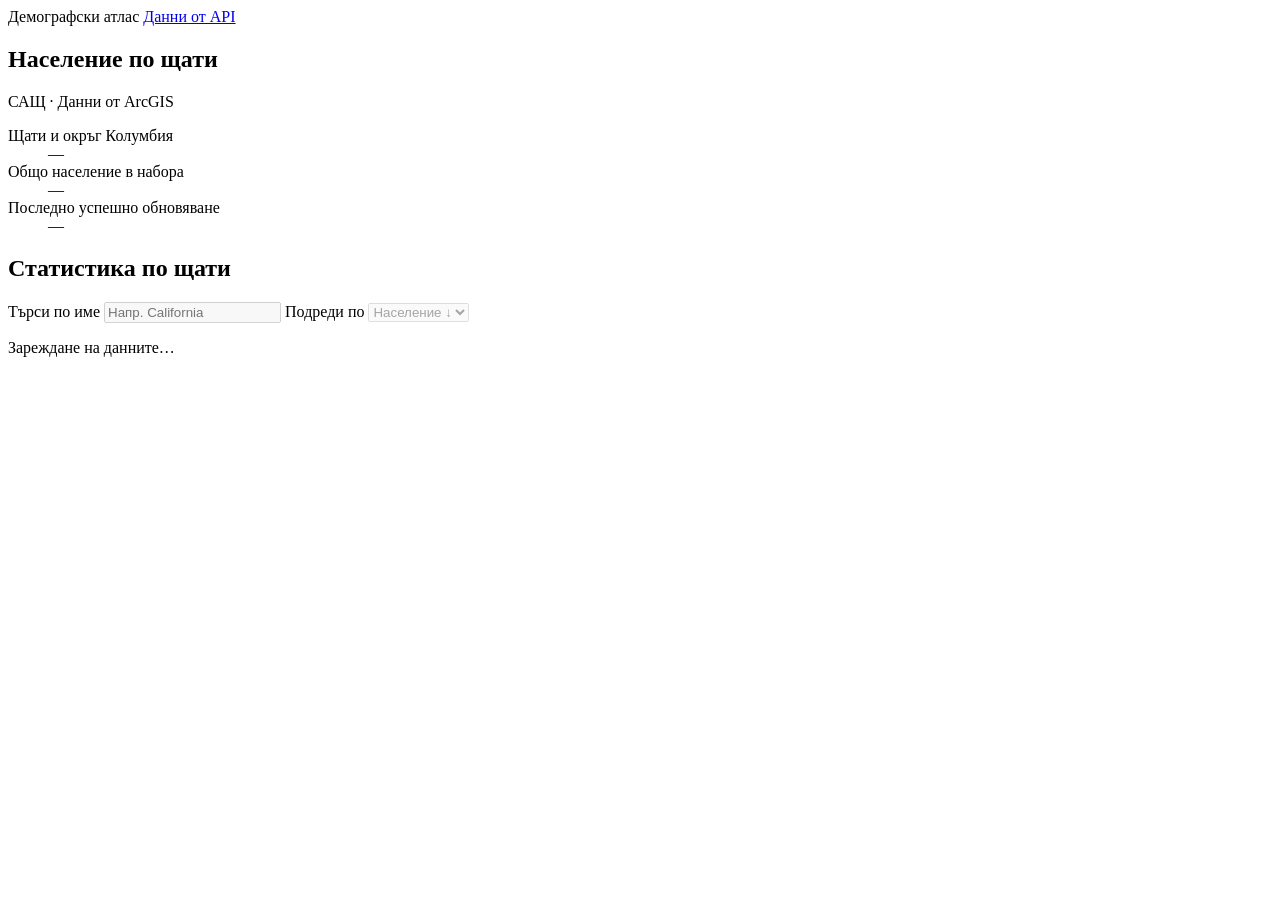
==== src/EsriIntern.Api/wwwroot/index.html @ 7b541c27 "Add demographics dashboard" ====
<!doctype html>
<html lang="bg">
<head>
    <meta charset="utf-8">
    <meta name="viewport" content="width=device-width, initial-scale=1">
    <title>Население по щати | Демографски атлас</title>
    <link rel="stylesheet" href="/dashboard.css">
    <script src="/dashboard.js" defer></script>
</head>
<body>
    <header class="topbar">
        <div class="wrap topbar-inner">
            <span class="brand">Демографски атлас</span>
            <a href="/api/stats/states">Данни от API</a>
        </div>
    </header>
    <main class="wrap">
        <section class="overview" aria-labelledby="title">
            <h1 id="title">Население по щати</h1>
            <p class="intro">САЩ · Данни от ArcGIS</p>
            <dl class="metrics">
                <div><dt>Щати и окръг Колумбия</dt><dd id="state-count">—</dd></div>
                <div><dt>Общо население в набора</dt><dd id="total">—</dd></div>
                <div><dt>Последно успешно обновяване</dt><dd id="updated">—</dd></div>
            </dl>
        </section>
        <section class="panel" aria-labelledby="table-title">
            <div class="panel-heading">
                <h2 id="table-title">Статистика по щати</h2>
                <div class="controls">
                    <label for="search">Търси по име
                        <input id="search" type="search" placeholder="Напр. California" disabled>
                    </label>
                    <label for="sort">Подреди по
                        <select id="sort" disabled>
                            <option value="descending">Население ↓</option>
                            <option value="ascending">Население ↑</option>
                            <option value="name">Име (A–Z)</option>
                        </select>
                    </label>
                </div>
            </div>
            <p class="status" id="status" role="status">Зареждане на данните…</p>
            <button id="reload" type="button" hidden>Провери отново</button>
            <table id="table" aria-labelledby="table-title" hidden>
                <thead><tr><th scope="col" id="state-column">Щат</th><th scope="col" id="population-column">Население</th></tr></thead>
                <tbody id="results"></tbody>
            </table>
            <p class="status" id="data-note" hidden>Наборът съдържа нулеви стойности. Общото население е сборът на наличните стойности.</p>
            <noscript>Включи JavaScript, за да видиш статистиките.</noscript>
        </section>
    </main>
</body>
</html>
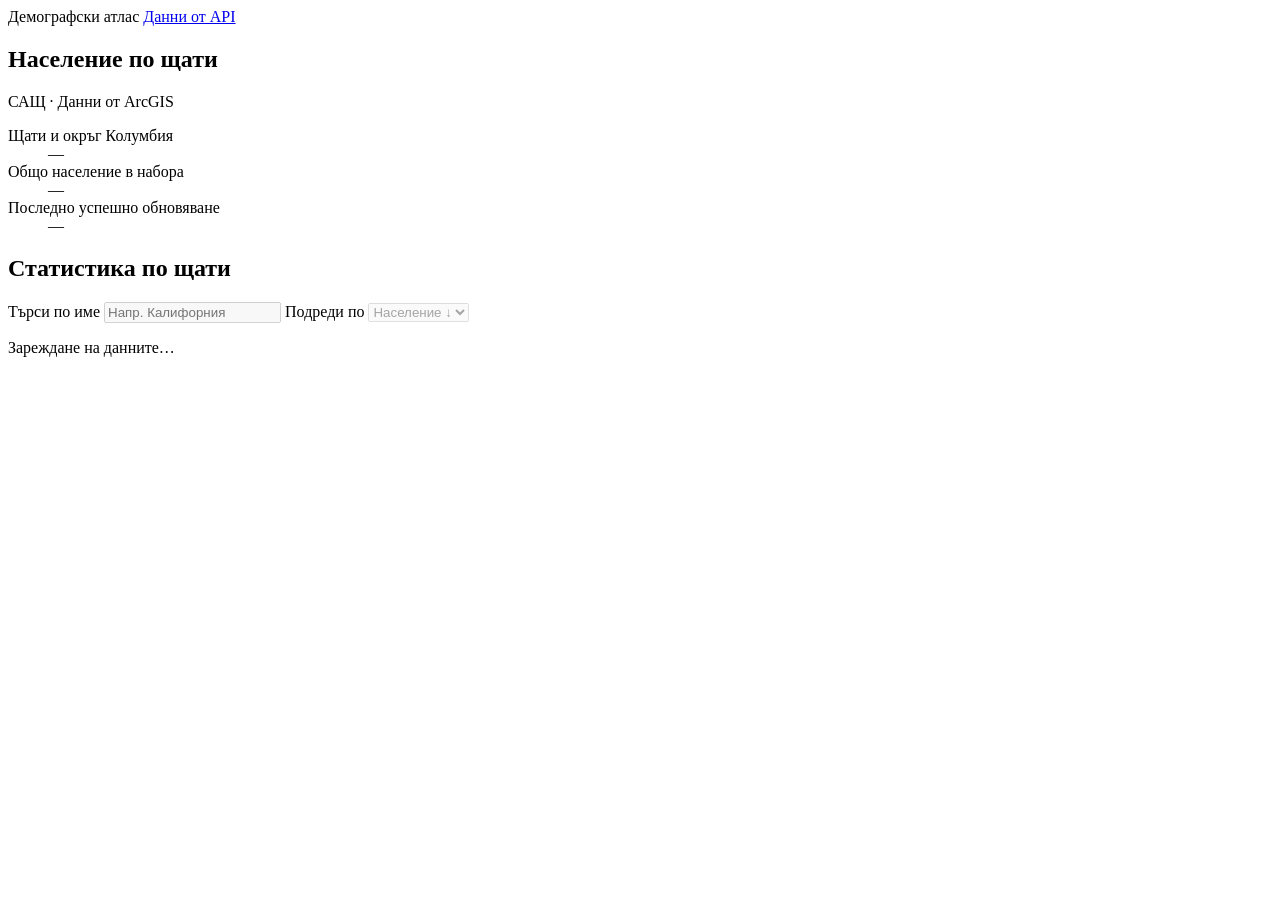
==== commit 341bc87f: "Localize state names in Bulgarian" ====
--- a/src/EsriIntern.Api/wwwroot/index.html
+++ b/src/EsriIntern.Api/wwwroot/index.html
@@ -29,13 +29,13 @@
                 <h2 id="table-title">Статистика по щати</h2>
                 <div class="controls">
                     <label for="search">Търси по име
-                        <input id="search" type="search" placeholder="Напр. California" disabled>
+                        <input id="search" type="search" placeholder="Напр. Калифорния" disabled>
                     </label>
                     <label for="sort">Подреди по
                         <select id="sort" disabled>
                             <option value="descending">Население ↓</option>
                             <option value="ascending">Население ↑</option>
-                            <option value="name">Име (A–Z)</option>
+                            <option value="name">Име (А–Я)</option>
                         </select>
                     </label>
                 </div>
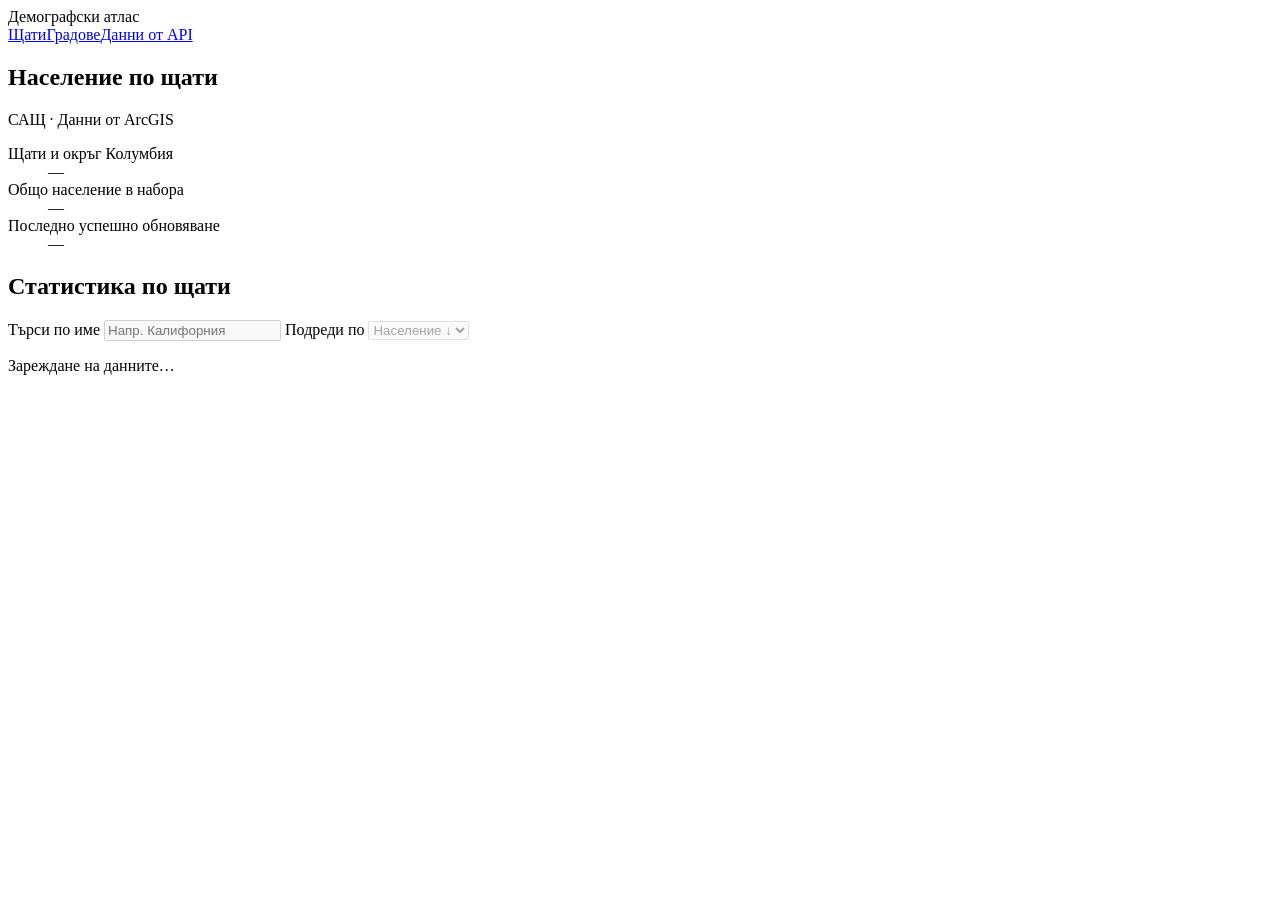
==== commit d6ba7238: "Add nationwide Census place search" ====
--- a/src/EsriIntern.Api/wwwroot/index.html
+++ b/src/EsriIntern.Api/wwwroot/index.html
@@ -5,13 +5,14 @@
     <meta name="viewport" content="width=device-width, initial-scale=1">
     <title>Население по щати | Демографски атлас</title>
     <link rel="stylesheet" href="/dashboard.css">
+    <script src="/state-names.js" defer></script>
     <script src="/dashboard.js" defer></script>
 </head>
 <body>
     <header class="topbar">
         <div class="wrap topbar-inner">
             <span class="brand">Демографски атлас</span>
-            <a href="/api/stats/states">Данни от API</a>
+            <nav aria-label="Раздели"><a href="/" aria-current="page">Щати</a><a href="/cities.html">Градове</a><a href="/api/stats/states">Данни от API</a></nav>
         </div>
     </header>
     <main class="wrap">
@@ -23,6 +24,10 @@
                 <div><dt>Общо население в набора</dt><dd id="total">—</dd></div>
                 <div><dt>Последно успешно обновяване</dt><dd id="updated">—</dd></div>
             </dl>
+        </section>
+        <section class="panel" id="population-chart" aria-labelledby="chart-title" hidden>
+            <h2 id="chart-title">10-те най-населени щата</h2>
+            <ol class="chart" id="chart-results" role="list"></ol>
         </section>
         <section class="panel" aria-labelledby="table-title">
             <div class="panel-heading">
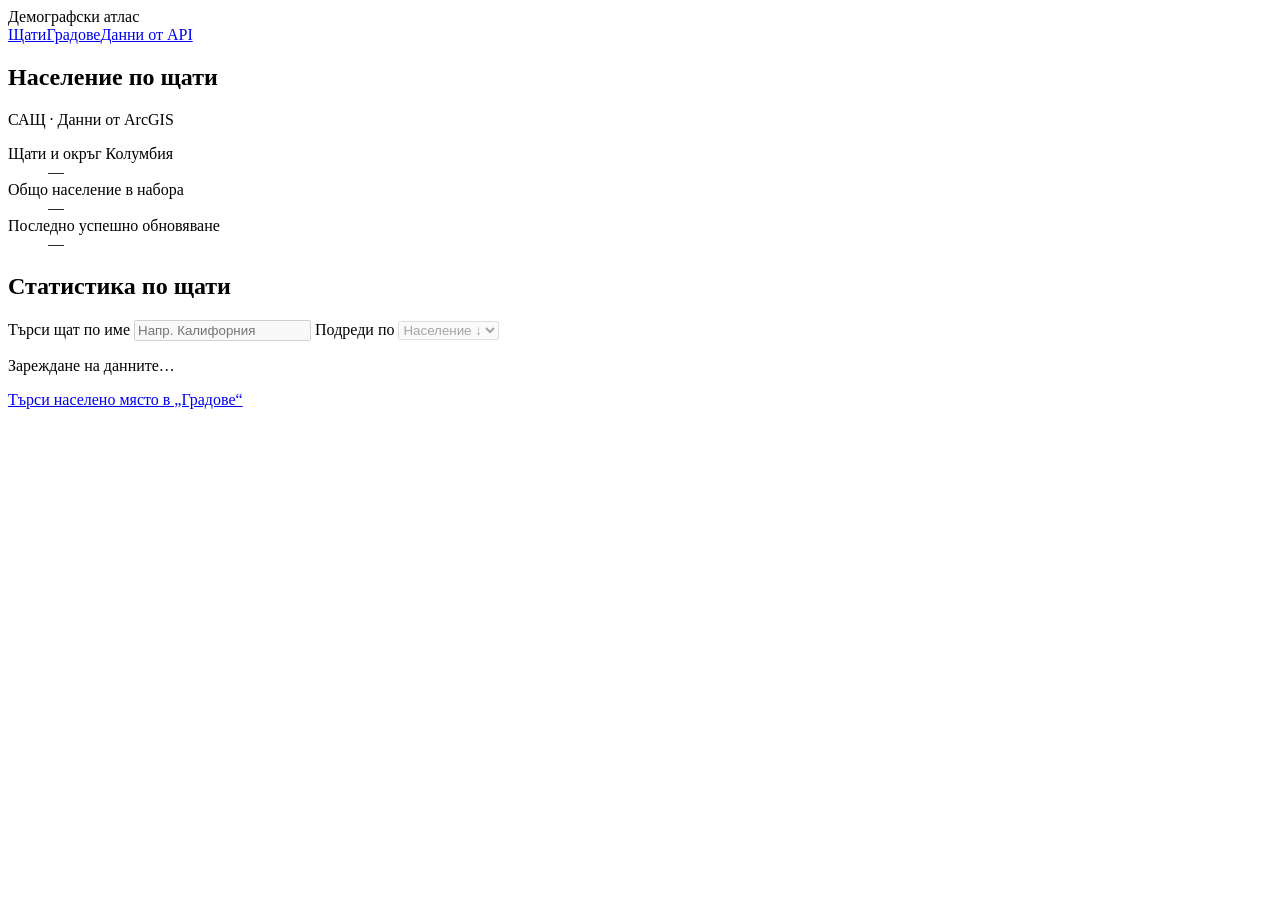
==== commit 34f2ab21: "Carry state search text into city search" ====
--- a/src/EsriIntern.Api/wwwroot/index.html
+++ b/src/EsriIntern.Api/wwwroot/index.html
@@ -33,7 +33,7 @@
             <div class="panel-heading">
                 <h2 id="table-title">Статистика по щати</h2>
                 <div class="controls">
-                    <label for="search">Търси по име
+                    <label for="search">Търси щат по име
                         <input id="search" type="search" placeholder="Напр. Калифорния" disabled>
                     </label>
                     <label for="sort">Подреди по
@@ -46,6 +46,7 @@
                 </div>
             </div>
             <p class="status" id="status" role="status">Зареждане на данните…</p>
+            <p class="status"><a id="city-search-link" href="/cities.html">Търси населено място в „Градове“</a></p>
             <button id="reload" type="button" hidden>Провери отново</button>
             <table id="table" aria-labelledby="table-title" hidden>
                 <thead><tr><th scope="col" id="state-column">Щат</th><th scope="col" id="population-column">Население</th></tr></thead>
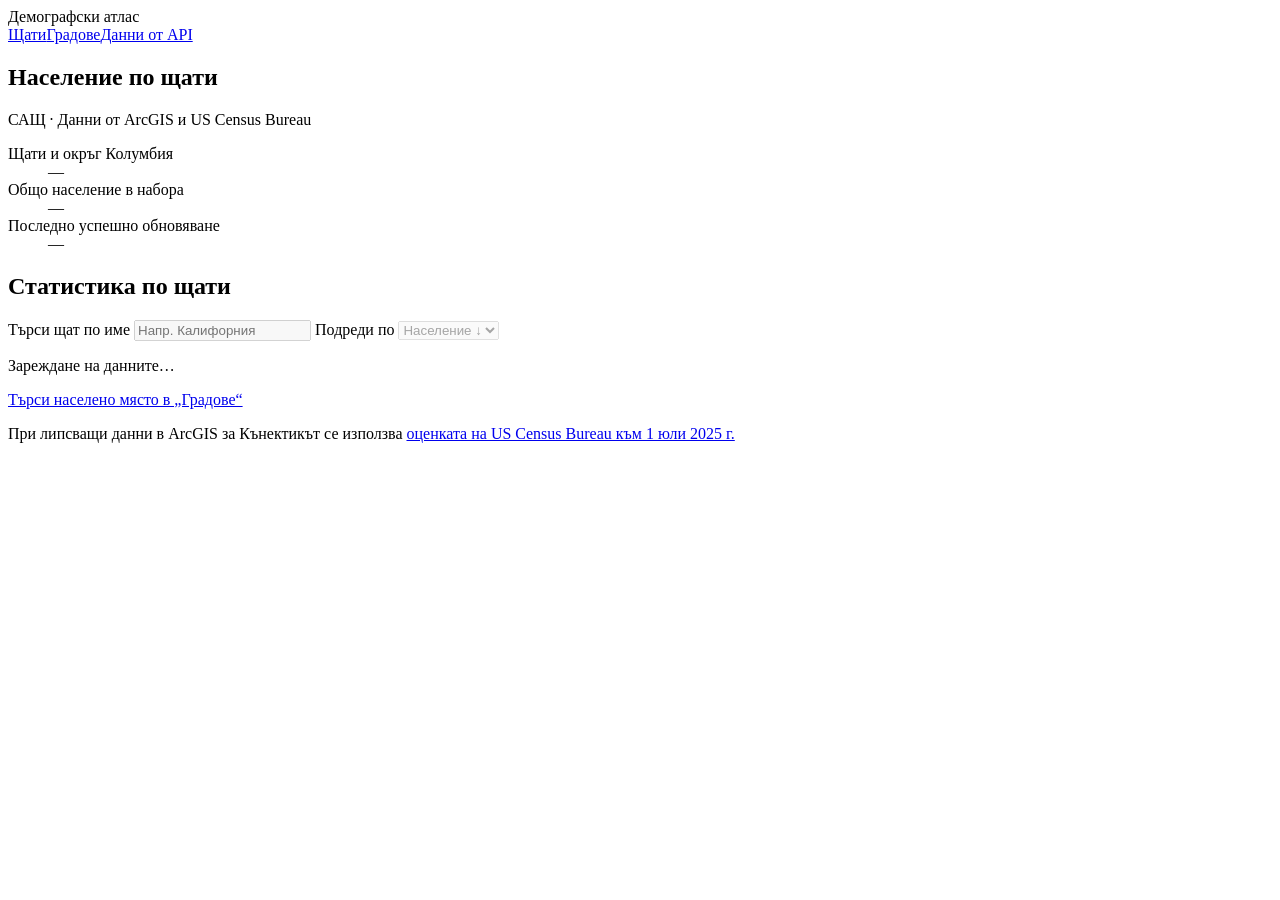
==== commit b7fe9aa3: "Fill missing Connecticut population from Census estimates" ====
--- a/src/EsriIntern.Api/wwwroot/index.html
+++ b/src/EsriIntern.Api/wwwroot/index.html
@@ -18,7 +18,7 @@
     <main class="wrap">
         <section class="overview" aria-labelledby="title">
             <h1 id="title">Население по щати</h1>
-            <p class="intro">САЩ · Данни от ArcGIS</p>
+            <p class="intro">САЩ · Данни от ArcGIS и US Census Bureau</p>
             <dl class="metrics">
                 <div><dt>Щати и окръг Колумбия</dt><dd id="state-count">—</dd></div>
                 <div><dt>Общо население в набора</dt><dd id="total">—</dd></div>
@@ -53,6 +53,7 @@
                 <tbody id="results"></tbody>
             </table>
             <p class="status" id="data-note" hidden>Наборът съдържа нулеви стойности. Общото население е сборът на наличните стойности.</p>
+            <p class="status">При липсващи данни в ArcGIS за Кънектикът се използва <a href="https://www.census.gov/quickfacts/ct">оценката на US Census Bureau към 1 юли 2025 г.</a></p>
             <noscript>Включи JavaScript, за да видиш статистиките.</noscript>
         </section>
     </main>
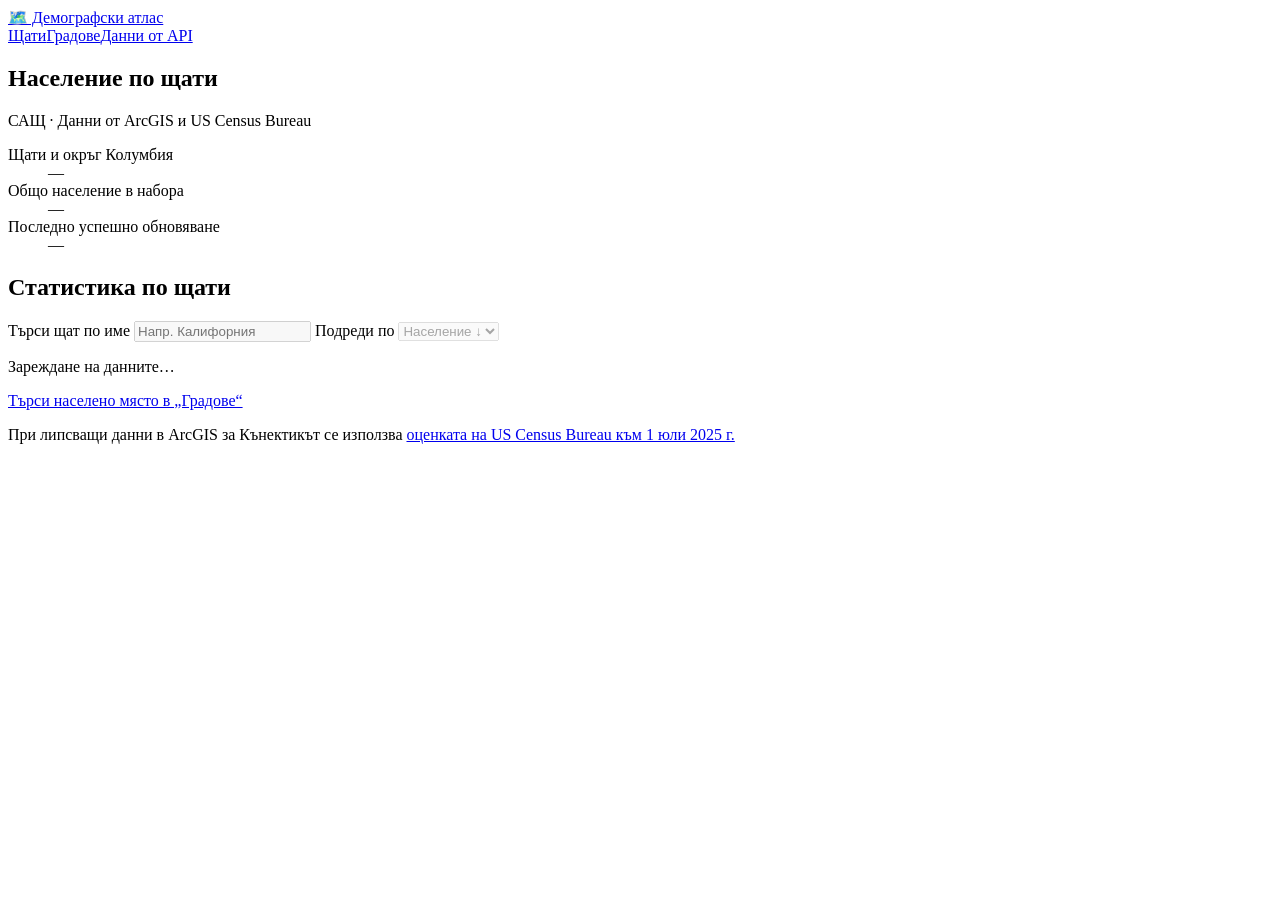
==== commit 8c7b2249: "Make the atlas brand link to home" ====
--- a/src/EsriIntern.Api/wwwroot/index.html
+++ b/src/EsriIntern.Api/wwwroot/index.html
@@ -11,7 +11,7 @@
 <body>
     <header class="topbar">
         <div class="wrap topbar-inner">
-            <span class="brand">Демографски атлас</span>
+            <a class="brand" href="/" aria-label="Демографски атлас, начало"><span aria-hidden="true">🗺️</span> Демографски атлас</a>
             <nav aria-label="Раздели"><a href="/" aria-current="page">Щати</a><a href="/cities.html">Градове</a><a href="/api/stats/states">Данни от API</a></nav>
         </div>
     </header>
